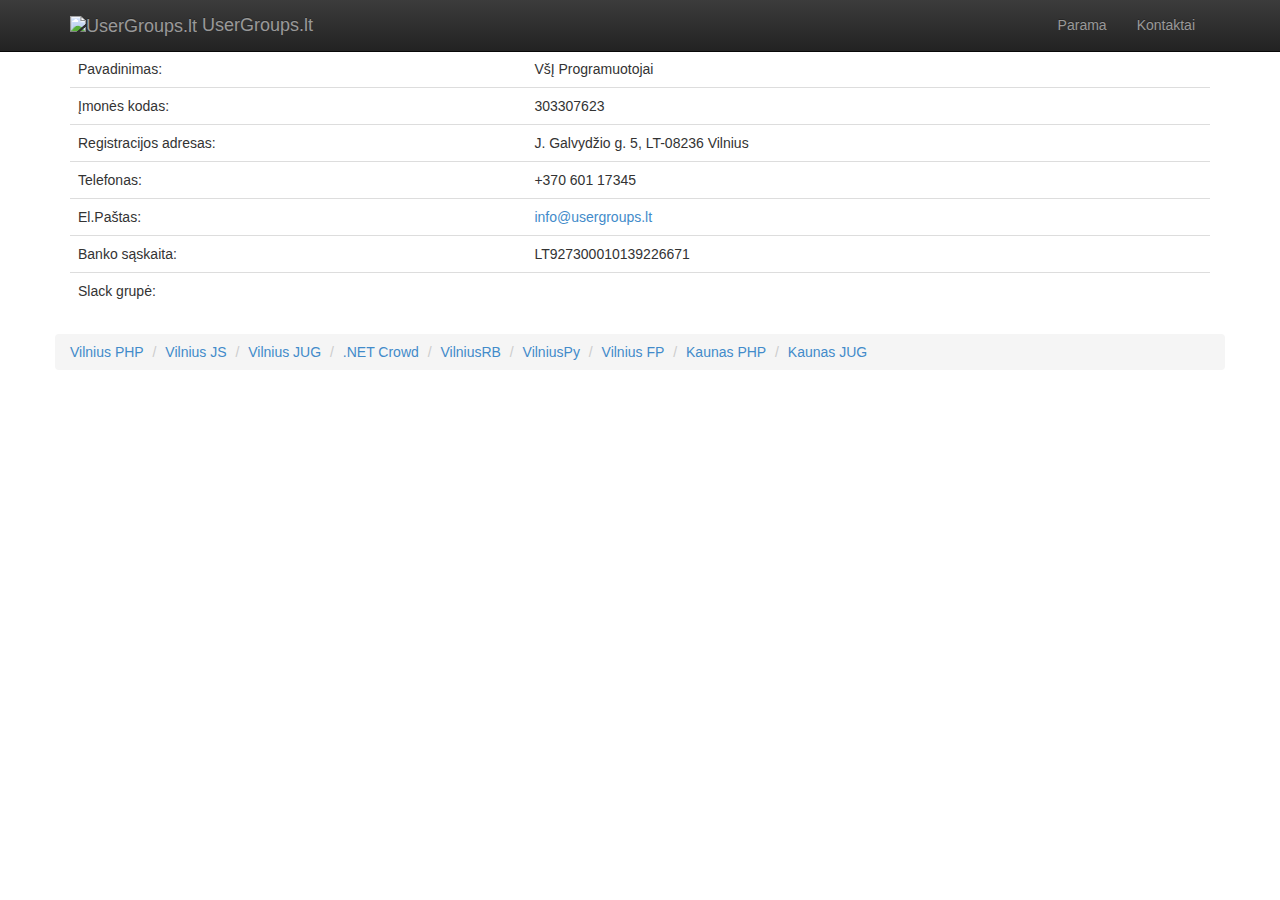
==== kontaktai.html @ 7dc4285e "Fix Slack app link on Heroku." ====
<!DOCTYPE html>
<html lang="en">
<head>
    <meta charset="utf-8">
    <meta http-equiv="X-UA-Compatible" content="IE=edge">
    <meta name="viewport" content="width=device-width, initial-scale=1.0">
    <meta name="description" content="">
    <meta name="author" content="">
    <link rel="shortcut icon" href="/images/favicon.png">

    <title>Usergroups.lt - meetups in Lithuania for developers</title>

    <!-- Bootstrap core CSS -->
    <link href="./css/bootstrap.min.css" rel="stylesheet">
    <link href="./css/bootstrap-theme.min.css" rel="stylesheet">
    <link href="./css/style.css" rel="stylesheet">

    <!-- HTML5 shim and Respond.js IE8 support of HTML5 elements and media queries -->
    <!--[if lt IE 9]>
    <script src="https://oss.maxcdn.com/libs/html5shiv/3.7.0/html5shiv.js"></script>
    <script src="https://oss.maxcdn.com/libs/respond.js/1.3.0/respond.min.js"></script>
    <![endif]-->
</head>

<body>
<div class="navbar navbar-inverse navbar-fixed-top" role="navigation">
    <div class="container">
        <div class="navbar-header">
            <a class="navbar-brand" href="index.html"><img src="images/logo.png" alt="UserGroups.lt"/> UserGroups.lt</a>
        </div>
        <button type="button" class="navbar-toggle pull-right" data-toggle="collapse" data-target=".navbar-collapse">
            <span class="sr-only">Toggle navigation</span>
            <span class="icon-bar"></span>
            <span class="icon-bar"></span>
            <span class="icon-bar"></span>
        </button>
        <div class="collapse navbar-collapse">
            <ul class="nav navbar-nav pull-right">
                <li><a href="parama.html">Parama</a></li>
                <li><a href="kontaktai.html">Kontaktai</a></li>
            </ul>
        </div>
    </div>
</div>

<div class="container">
    <div class="row">
            <div class="col-xs-12">
                <table class="table table-user-information table-hover">
                    <tbody>
                    <tr>
                        <td>Pavadinimas:</td>
                        <td>VšĮ Programuotojai</td>
                    </tr>
                    <tr>
                        <td>Įmonės kodas:</td>
                        <td>303307623</td>
                    </tr>
                    <tr>
                        <td>Registracijos adresas:</td>
                        <td>J. Galvydžio g. 5, LT-08236 Vilnius</td>
                    </tr>

                    <tr>
                    <tr>
                        <td>Telefonas:</td>
                        <td>+370 601 17345</td>
                    </tr>
                    <tr>
                        <td>El.Paštas:</td>
                        <td><a href="mailto:info@usergroups.lt">info@usergroups.lt</a></td>
                    </tr>
                    <tr>
                        <td>Banko sąskaita:</td>
                        <td>LT927300010139226671</td>
                    </tr>
                    <tr>
                        <td>Slack grupė:</td>
                        <td><iframe src="https://uglt.herokuapp.com/" style="border-width: 0px; width: 105px; height: 20px; visibility: visible;"></iframe></td>
                    </tr>
                    </tbody>
                </table>
        </div>
    </div>
    <div class="row">
        <ol class="breadcrumb">
            <li><a href="http://vilniusphp.lt">Vilnius PHP</a></li>
            <li><a href="http://vilniusjs.lt">Vilnius JS</a></li>
            <li><a href="http://vilnius-jug.lt">Vilnius JUG</a></li>
            <li><a href="http://dotnetcrowd.lt">.NET Crowd</a></li>
            <li><a href="http://vilniusrb.lt">VilniusRB</a></li>
            <li><a href="http://vilniuspy.lt">VilniusPy</a></li>
            <li><a href="http://functionalvilnius.lt" title="Functional Vilnius">Vilnius FP</a></li>
            <li><a href="http://kaunasphp.lt">Kaunas PHP</a></li>
            <li><a href="http://kaunas-jug.lt">Kaunas JUG</a></li>
        </ol>
    </div>
    <!-- Bootstrap core JavaScript
    ================================================== -->
    <!-- Placed at the end of the document so the pages load faster -->
    <script src="https://code.jquery.com/jquery-1.10.2.min.js"></script>
    <script src="./js/bootstrap.min.js"></script>
    <script>
      (function(i,s,o,g,r,a,m){i['GoogleAnalyticsObject']=r;i[r]=i[r]||function(){
      (i[r].q=i[r].q||[]).push(arguments)},i[r].l=1*new Date();a=s.createElement(o),
      m=s.getElementsByTagName(o)[0];a.async=1;a.src=g;m.parentNode.insertBefore(a,m)
      })(window,document,'script','//www.google-analytics.com/analytics.js','ga');

      ga('create', 'UA-47124836-1', 'usergroups.lt');
      ga('send', 'pageview');

    </script>
</body>
</html>
---- css/style.css ----
body {
  padding-top: 50px;
}
.starter-template {
  padding: 40px 15px;
  text-align: center;
}

.responsive-iframe-container iframe,   
.vresponsive-iframe-container object,  
.vresponsive-iframe-container embed{
    width: 990px;
    height: 720px;
}

@media (max-width: 1200px) {
  .responsive-iframe-container {
      position: relative;
      padding-bottom: 80%;
      padding-top: 30px;
      height: 0;
      overflow: hidden;
  }
  .responsive-iframe-container iframe,   
  .vresponsive-iframe-container object,  
  .vresponsive-iframe-container embed {
      position: absolute;
      top: 0;
      left: 0;
      width: 100%;
      height: 720px;
  }
}
@media (max-width: 990px) {
  .responsive-iframe-container {
      position: relative;
      padding-bottom: 100%;
      padding-top: 30px;
      height: 0;
      overflow: hidden;
  }
  .responsive-iframe-container iframe,   
  .vresponsive-iframe-container object,  
  .vresponsive-iframe-container embed {
      position: absolute;
      top: 0;
      left: 0;
      width: 100%;
      height: 100%;
  }
}

.navbar-header {
    float: left;
}
@media (min-width: 480px) {
    .navbar-toggle {
        display: none;
    }
    .navbar-collapse.collapse {
        display: block;
    }
}
.mid-container {
    margin-top: 50px;
}
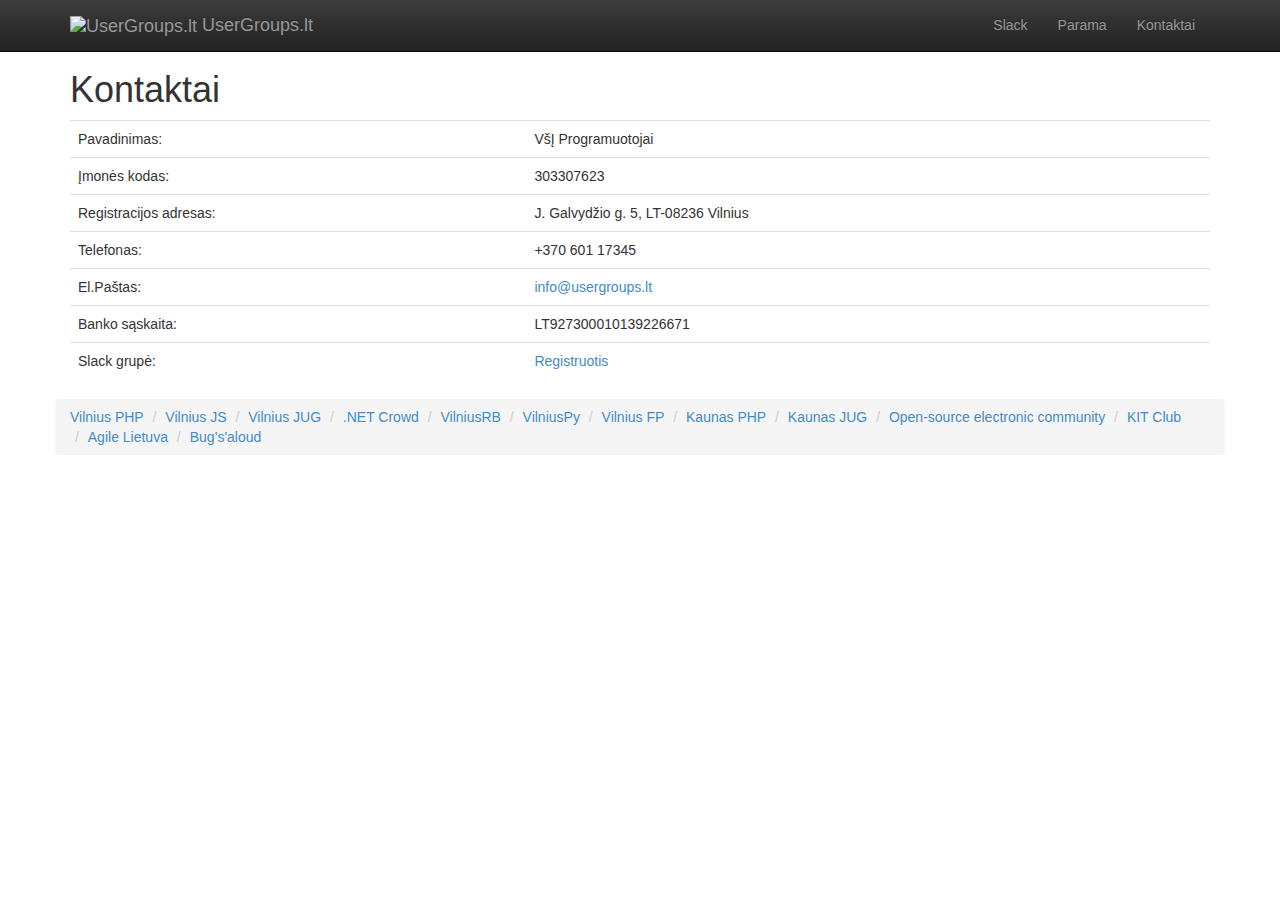
==== commit 26f8a992: "Merge pull request #16 from mariuskarotkis/master" ====
--- a/kontaktai.html
+++ b/kontaktai.html
@@ -1,5 +1,5 @@
 <!DOCTYPE html>
-<html lang="en">
+<html lang="lt">
 <head>
     <meta charset="utf-8">
     <meta http-equiv="X-UA-Compatible" content="IE=edge">
@@ -36,6 +36,7 @@
         </button>
         <div class="collapse navbar-collapse">
             <ul class="nav navbar-nav pull-right">
+                <li><a href="slack.html">Slack</a></li>
                 <li><a href="parama.html">Parama</a></li>
                 <li><a href="kontaktai.html">Kontaktai</a></li>
             </ul>
@@ -45,41 +46,42 @@
 
 <div class="container">
     <div class="row">
-            <div class="col-xs-12">
-                <table class="table table-user-information table-hover">
-                    <tbody>
-                    <tr>
-                        <td>Pavadinimas:</td>
-                        <td>VšĮ Programuotojai</td>
-                    </tr>
-                    <tr>
-                        <td>Įmonės kodas:</td>
-                        <td>303307623</td>
-                    </tr>
-                    <tr>
-                        <td>Registracijos adresas:</td>
-                        <td>J. Galvydžio g. 5, LT-08236 Vilnius</td>
-                    </tr>
-
-                    <tr>
-                    <tr>
-                        <td>Telefonas:</td>
-                        <td>+370 601 17345</td>
-                    </tr>
-                    <tr>
-                        <td>El.Paštas:</td>
-                        <td><a href="mailto:info@usergroups.lt">info@usergroups.lt</a></td>
-                    </tr>
-                    <tr>
-                        <td>Banko sąskaita:</td>
-                        <td>LT927300010139226671</td>
-                    </tr>
-                    <tr>
-                        <td>Slack grupė:</td>
-                        <td><iframe src="https://uglt.herokuapp.com/" style="border-width: 0px; width: 105px; height: 20px; visibility: visible;"></iframe></td>
-                    </tr>
-                    </tbody>
-                </table>
+        <div class="col-xs-12">
+            <h1>Kontaktai</h1>
+            <table class="table table-user-information table-hover">
+                <tbody>
+                <tr>
+                    <td>Pavadinimas:</td>
+                    <td>VšĮ Programuotojai</td>
+                </tr>
+                <tr>
+                    <td>Įmonės kodas:</td>
+                    <td>303307623</td>
+                </tr>
+                <tr>
+                    <td>Registracijos adresas:</td>
+                    <td>J. Galvydžio g. 5, LT-08236 Vilnius</td>
+                </tr>
+                <tr>
+                    <td>Telefonas:</td>
+                    <td>+370 601 17345</td>
+                </tr>
+                <tr>
+                    <td>El.Paštas:</td>
+                    <td><a href="mailto:info@usergroups.lt">info@usergroups.lt</a></td>
+                </tr>
+                <tr>
+                    <td>Banko sąskaita:</td>
+                    <td>LT927300010139226671</td>
+                </tr>
+                <tr>
+                    <td>Slack grupė:</td>
+                    <td>
+                        <a href="http://usergroups.lt/slack.html">Registruotis</a>
+                    </td>
+                </tr>
+                </tbody>
+            </table>
         </div>
     </div>
     <div class="row">
@@ -93,8 +95,13 @@
             <li><a href="http://functionalvilnius.lt" title="Functional Vilnius">Vilnius FP</a></li>
             <li><a href="http://kaunasphp.lt">Kaunas PHP</a></li>
             <li><a href="http://kaunas-jug.lt">Kaunas JUG</a></li>
+            <li><a href="https://www.facebook.com/OpenSourceElectronicCommunity" title="Open-source electronic community">Open-source electronic community</a></li>
+            <li><a href="https://www.facebook.com/groups/KITclubas" title="KIT Club">KIT Club</a></li>
+            <li><a href="http://www.agile.lt" title="Agile Lietuva">Agile Lietuva</a></li>
+            <li><a href="https://www.bugsaloud.lt" title="Bug’s'aloud">Bug’s'aloud</a></li>
         </ol>
     </div>
+</div>
     <!-- Bootstrap core JavaScript
     ================================================== -->
     <!-- Placed at the end of the document so the pages load faster -->
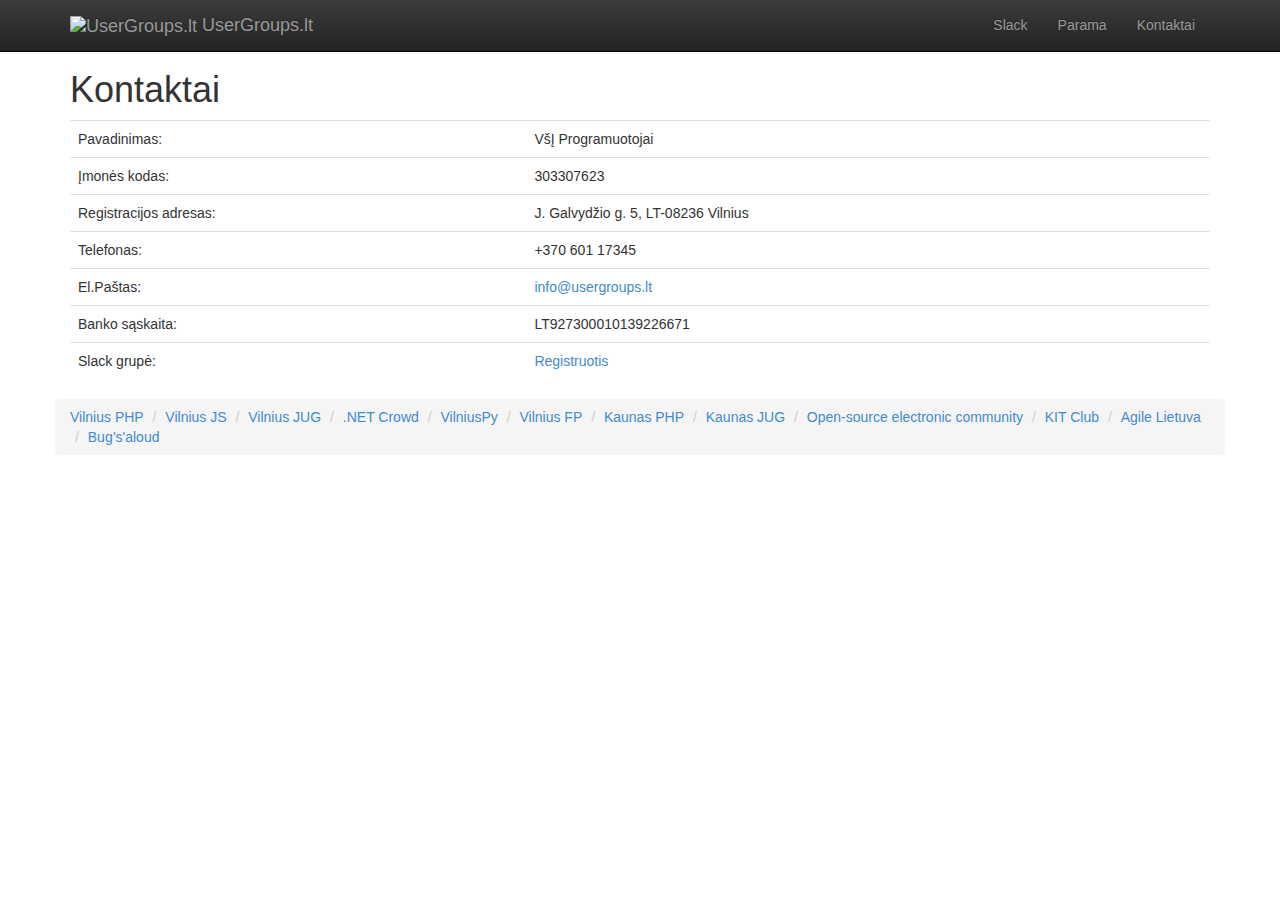
==== commit f10033e3: "Slack self invite" ====
--- a/kontaktai.html
+++ b/kontaktai.html
@@ -36,7 +36,7 @@
         </button>
         <div class="collapse navbar-collapse">
             <ul class="nav navbar-nav pull-right">
-                <li><a href="slack.html">Slack</a></li>
+                <li><a href="https://join.slack.com/t/uglt/shared_invite/zt-1nnxr2p9x-OJNh_1bAHgPXo1SfdoFN2w">Slack</a></li>
                 <li><a href="parama.html">Parama</a></li>
                 <li><a href="kontaktai.html">Kontaktai</a></li>
             </ul>
@@ -90,7 +90,6 @@
             <li><a href="http://vilniusjs.lt">Vilnius JS</a></li>
             <li><a href="http://vilnius-jug.lt">Vilnius JUG</a></li>
             <li><a href="http://dotnetcrowd.lt">.NET Crowd</a></li>
-            <li><a href="http://vilniusrb.lt">VilniusRB</a></li>
             <li><a href="http://vilniuspy.lt">VilniusPy</a></li>
             <li><a href="http://functionalvilnius.lt" title="Functional Vilnius">Vilnius FP</a></li>
             <li><a href="http://kaunasphp.lt">Kaunas PHP</a></li>
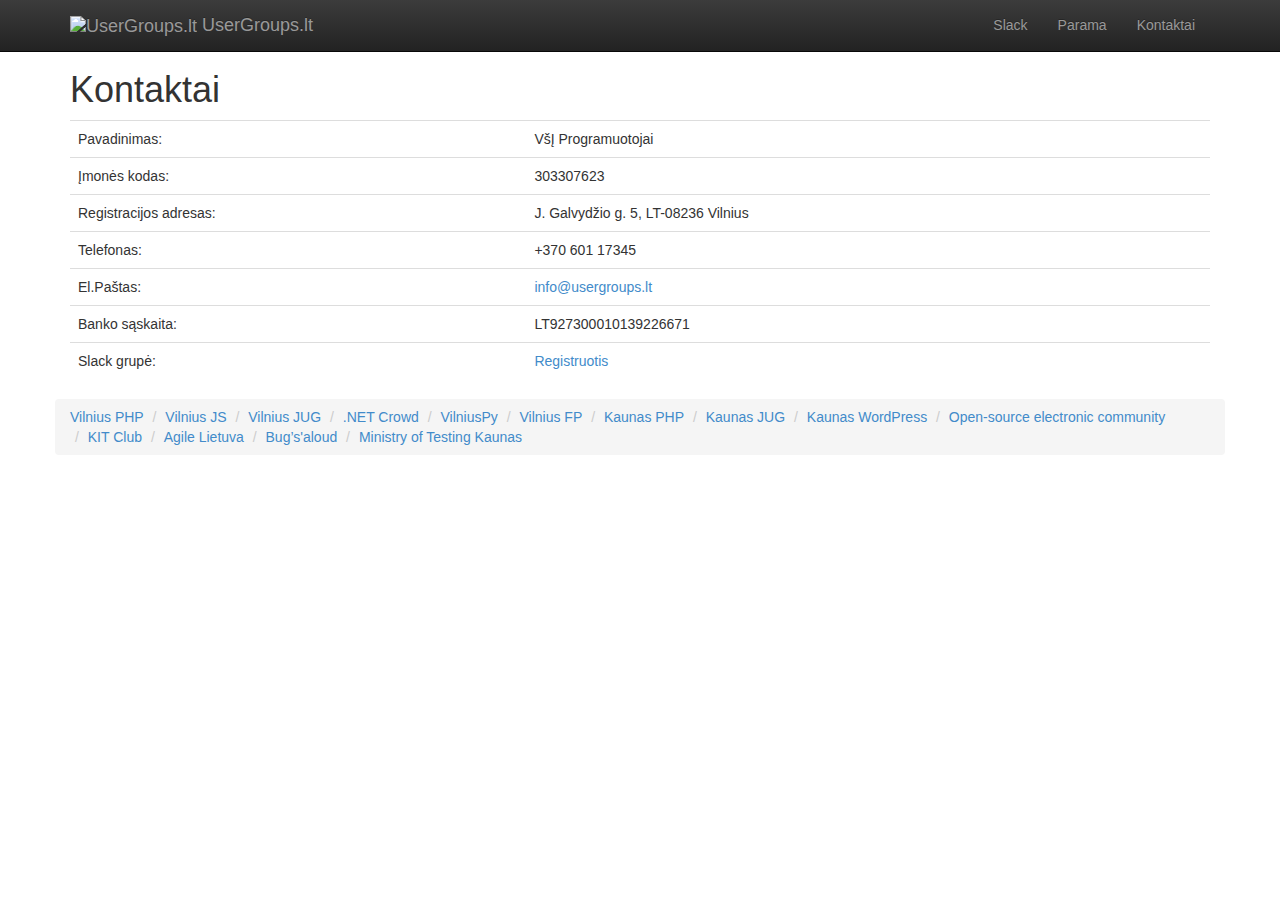
==== commit a7231082: "Merge pull request #18 from mariuskarotkis/patch-2" ====
--- a/kontaktai.html
+++ b/kontaktai.html
@@ -94,10 +94,12 @@
             <li><a href="http://functionalvilnius.lt" title="Functional Vilnius">Vilnius FP</a></li>
             <li><a href="http://kaunasphp.lt">Kaunas PHP</a></li>
             <li><a href="http://kaunas-jug.lt">Kaunas JUG</a></li>
+            <li><a href="https://www.meetup.com/Kaunas-WordPress-Meetup">Kaunas WordPress</a></li>
             <li><a href="https://www.facebook.com/OpenSourceElectronicCommunity" title="Open-source electronic community">Open-source electronic community</a></li>
             <li><a href="https://www.facebook.com/groups/KITclubas" title="KIT Club">KIT Club</a></li>
             <li><a href="http://www.agile.lt" title="Agile Lietuva">Agile Lietuva</a></li>
             <li><a href="https://www.bugsaloud.lt" title="Bug’s'aloud">Bug’s'aloud</a></li>
+            <li><a href="https://www.meetup.com/Ministry-of-Testing-Kaunas" title="Ministry of Testing Kaunas">Ministry of Testing Kaunas</a></li>
         </ol>
     </div>
 </div>
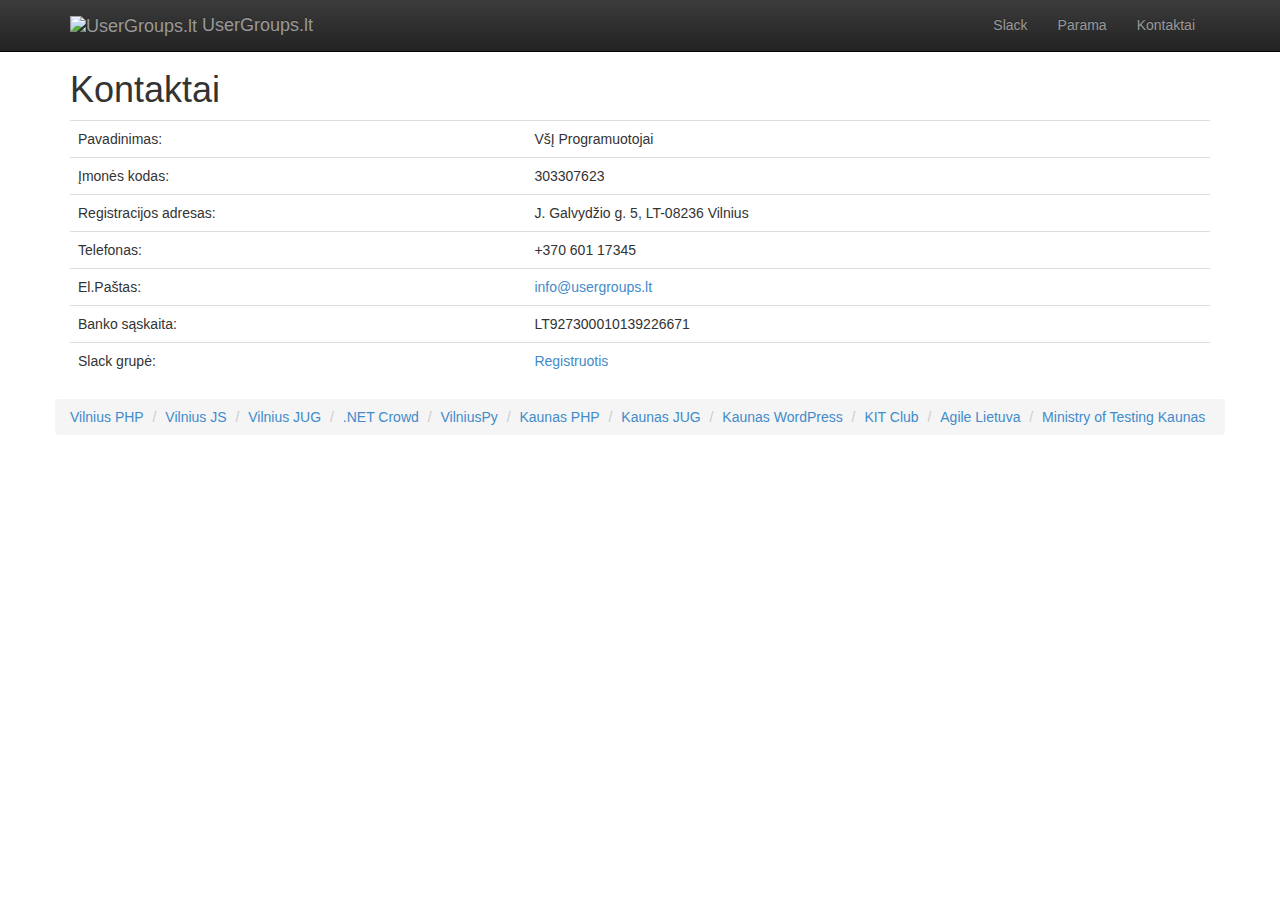
==== commit 546627cb: "Cleanup dead groups" ====
--- a/kontaktai.html
+++ b/kontaktai.html
@@ -86,20 +86,17 @@
     </div>
     <div class="row">
         <ol class="breadcrumb">
-            <li><a href="http://vilniusphp.lt">Vilnius PHP</a></li>
-            <li><a href="http://vilniusjs.lt">Vilnius JS</a></li>
-            <li><a href="http://vilnius-jug.lt">Vilnius JUG</a></li>
-            <li><a href="http://dotnetcrowd.lt">.NET Crowd</a></li>
-            <li><a href="http://vilniuspy.lt">VilniusPy</a></li>
-            <li><a href="http://functionalvilnius.lt" title="Functional Vilnius">Vilnius FP</a></li>
-            <li><a href="http://kaunasphp.lt">Kaunas PHP</a></li>
-            <li><a href="http://kaunas-jug.lt">Kaunas JUG</a></li>
-            <li><a href="https://www.meetup.com/Kaunas-WordPress-Meetup">Kaunas WordPress</a></li>
-            <li><a href="https://www.facebook.com/OpenSourceElectronicCommunity" title="Open-source electronic community">Open-source electronic community</a></li>
-            <li><a href="https://www.facebook.com/groups/KITclubas" title="KIT Club">KIT Club</a></li>
-            <li><a href="http://www.agile.lt" title="Agile Lietuva">Agile Lietuva</a></li>
-            <li><a href="https://www.bugsaloud.lt" title="Bug’s'aloud">Bug’s'aloud</a></li>
-            <li><a href="https://www.meetup.com/Ministry-of-Testing-Kaunas" title="Ministry of Testing Kaunas">Ministry of Testing Kaunas</a></li>
+          <li><a href="http://vilniusphp.lt">Vilnius PHP</a></li>
+          <li><a href="http://vilniusjs.lt">Vilnius JS</a></li>
+          <li><a href="http://vilnius-jug.lt">Vilnius JUG</a></li>
+          <li><a href="http://dotnetcrowd.lt">.NET Crowd</a></li>
+          <li><a href="http://vilniuspy.lt">VilniusPy</a></li>
+          <li><a href="http://kaunasphp.lt">Kaunas PHP</a></li>
+          <li><a href="http://kaunas-jug.lt">Kaunas JUG</a></li>
+          <li><a href="https://www.meetup.com/Kaunas-WordPress-Meetup">Kaunas WordPress</a></li>
+          <li><a href="https://www.facebook.com/groups/KITclubas" title="KIT Club">KIT Club</a></li>
+          <li><a href="http://www.agile.lt" title="Agile Lietuva">Agile Lietuva</a></li>
+          <li><a href="https://www.meetup.com/Ministry-of-Testing-Kaunas" title="Ministry of Testing Kaunas">Ministry of Testing Kaunas</a></li>
         </ol>
     </div>
 </div>
@@ -108,15 +105,14 @@
     <!-- Placed at the end of the document so the pages load faster -->
     <script src="https://code.jquery.com/jquery-1.10.2.min.js"></script>
     <script src="./js/bootstrap.min.js"></script>
+    <!-- Google tag (gtag.js) -->
+    <script async src="https://www.googletagmanager.com/gtag/js?id=G-RS54GW2D6K"></script>
     <script>
-      (function(i,s,o,g,r,a,m){i['GoogleAnalyticsObject']=r;i[r]=i[r]||function(){
-      (i[r].q=i[r].q||[]).push(arguments)},i[r].l=1*new Date();a=s.createElement(o),
-      m=s.getElementsByTagName(o)[0];a.async=1;a.src=g;m.parentNode.insertBefore(a,m)
-      })(window,document,'script','//www.google-analytics.com/analytics.js','ga');
+      window.dataLayer = window.dataLayer || [];
+      function gtag(){dataLayer.push(arguments);}
+      gtag('js', new Date());
 
-      ga('create', 'UA-47124836-1', 'usergroups.lt');
-      ga('send', 'pageview');
-
+      gtag('config', 'G-RS54GW2D6K');
     </script>
 </body>
 </html>
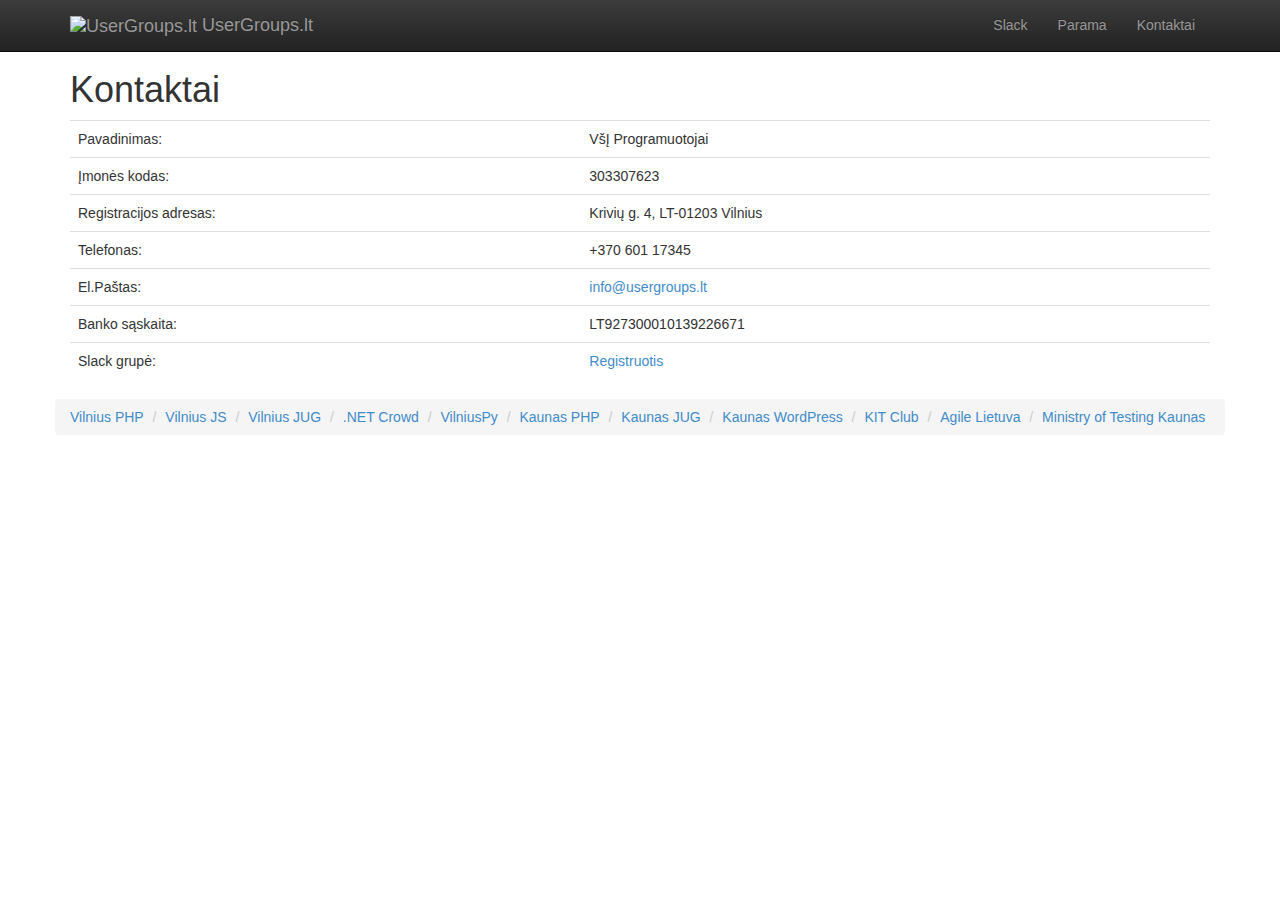
==== commit cb0ea662: "Update HQ address" ====
--- a/kontaktai.html
+++ b/kontaktai.html
@@ -60,7 +60,7 @@
                 </tr>
                 <tr>
                     <td>Registracijos adresas:</td>
-                    <td>J. Galvydžio g. 5, LT-08236 Vilnius</td>
+                    <td>Krivių g. 4, LT-01203 Vilnius</td>
                 </tr>
                 <tr>
                     <td>Telefonas:</td>
@@ -105,14 +105,5 @@
     <!-- Placed at the end of the document so the pages load faster -->
     <script src="https://code.jquery.com/jquery-1.10.2.min.js"></script>
     <script src="./js/bootstrap.min.js"></script>
-    <!-- Google tag (gtag.js) -->
-    <script async src="https://www.googletagmanager.com/gtag/js?id=G-RS54GW2D6K"></script>
-    <script>
-      window.dataLayer = window.dataLayer || [];
-      function gtag(){dataLayer.push(arguments);}
-      gtag('js', new Date());
-
-      gtag('config', 'G-RS54GW2D6K');
-    </script>
 </body>
 </html>
